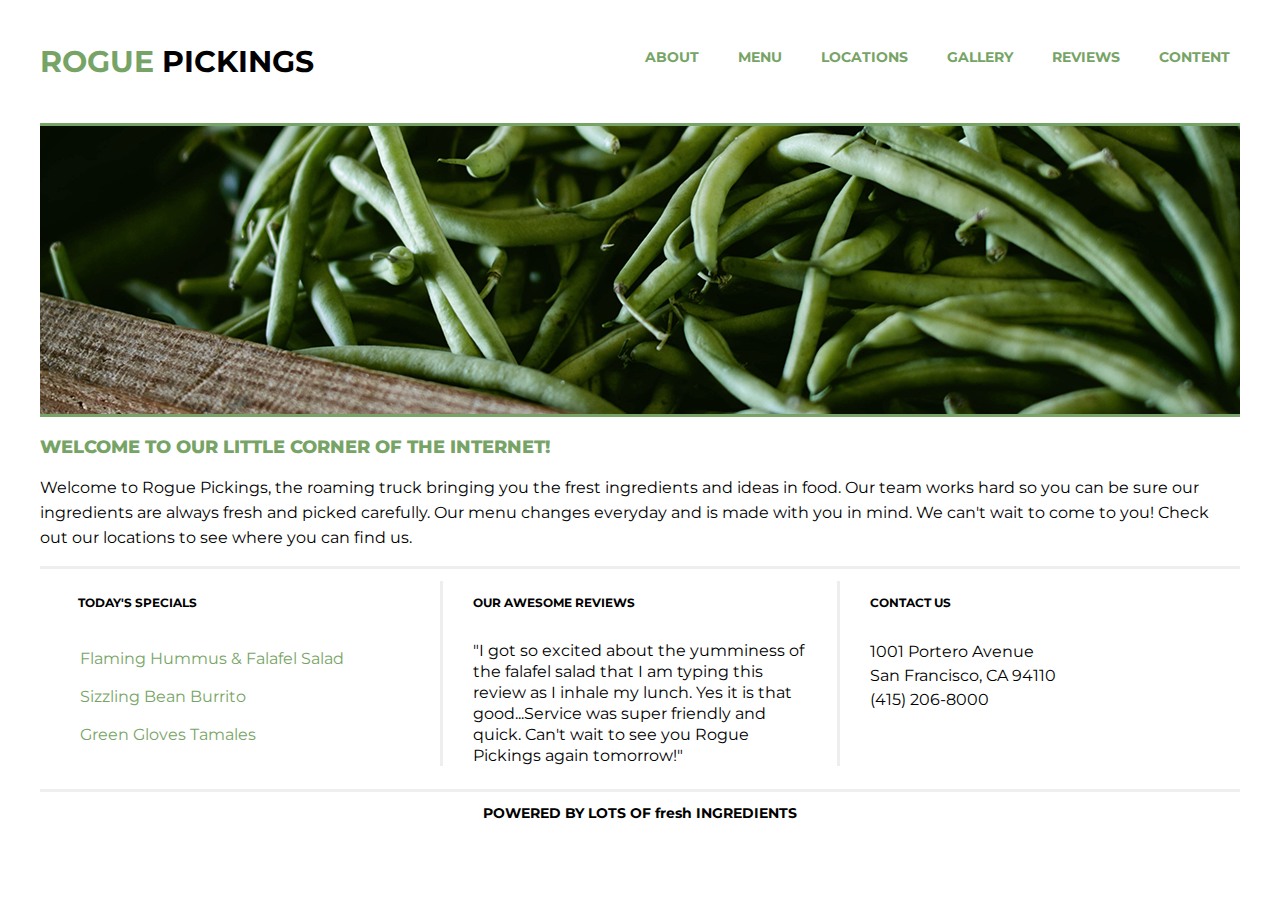
==== rogue-site/index.html @ ee1169ee "my first commit" ====
<!doctype html>
<html lang="en">
<head>
  <meta charset="utf-8">
  <title>Rogue Pickings</title>
  <link rel="stylesheet" href="css/normalize.css">
  <link rel="stylesheet" href="css/main.css">
  <link href="https://fonts.googleapis.com/css?family=Montserrat&display=swap" rel="stylesheet">
</head>

  <!---HEADER--->

  <body>

<header>
  <div class="full-width">
  <h1>ROGUE <span id="pickings">PICKINGS</span></h1>
  <nav>
    <ul>
      <li><a href="www.roguepickings.com/about/">ABOUT</a></li>
      <li><a href="www.roguepickings.com/menu/">MENU</a></li>
      <li><a href="www.roguepickings.com/locations/">LOCATIONS</a></li>
      <li><a href="www.roguepickings.com/gallery/">GALLERY</a></li>
      <li><a href="www.roguepickings.com/reviews/">REVIEWS</a></li>
      <li><a href="www.roguepickings.com/content/">CONTENT</a></li>
    </ul>
  </nav>
</div>
</header>

<!---TOP SECTION--->

<main>

<section class="top-section">
  <div class="full-width">
    <img id="hero" src="img/hero-image.png" alt="Green Beans"/>
    <h2>WELCOME TO OUR LITTLE CORNER OF THE INTERNET!</h2>
    <p>Welcome to Rogue Pickings, the roaming truck bringing you the frest ingredients and ideas in food. Our team
      works hard so you can be sure our ingredients are always fresh and picked carefully.
      Our menu changes everyday and is made with you in mind. We can't wait to come to you!
      Check out our locations to see where you can find us.</p>
  </div>
</section>

<!--BOTTOM SECTION--->

<section class ="bottom-section">
  <div class="full-width">
  <div class="third-width">
    <h3 id="specials">TODAY'S SPECIALS</h3>
    <ul class="menu">
    <li><a href="www.recipe.org/salad/"><span>Flaming Hummus &amp; Falafel Salad</span></a></li>
    <li><a href="www.recipe.org/salad/"><span>Sizzling Bean Burrito</span></a></li>
    <li><a href="www.recipe.org/salad/"><span>Green Gloves Tamales</span></a></li>
</ul>
  </div>

  <div class="third-width">
    <div class ="reviews-border">
    <h3>OUR AWESOME REVIEWS</h3>
      <p class ="review">"I got so excited about the yumminess of the falafel salad that I am typing this review as I inhale my lunch.
        Yes it is that good...Service was super friendly and quick. Can't wait to see you Rogue Pickings
        again tomorrow!"</p>
  </div>
</div>

  <div class="third-width">
    <h3>CONTACT US</h3>
    <p class="address">1001 Portero Avenue<br>
    San Francisco, CA 94110<br>
    (415) 206-8000</p>
  </div>

</div>
</section>

<!---FOOTER--->

<footer>
  <div class="full-width">
<h2><strong>POWERED BY LOTS OF </strong><span id="fresh">fresh</span> <strong>INGREDIENTS</strong></h2>
</div>
</footer>



</main>
</body>
</html>
---- rogue-site/css/main.css ----
/*---BASE STYLES---*/

@font-face {
font-family: Wisdom Script;
src: url('../fonts/wisdom-script.otf') format('opentype');
}

body {
  font-family: 'Montserrat', sans-serif;
  color: #77a466;
}

/*---GRID---*/

.full-width {
  width:1200px;
  margin: 0 auto;
}

.third-width {
  width: 400px;
  float: left;
  border-top: 3px solid #eee;
  height: 220px;
}

/*---HEADER----*/
header {
  height: 100px;
  margin: 0 auto;
}

header h1 {
font-size: 30px;
font-weight: bold;
line-height: 23px;
padding: 50px 0;
float: left;
margin: 0;

}

 #pickings {
  color: #000000;
  font-size: 30px;
  font-weight:bold;
  padding: 50px 0;
}

header nav {
  float: right;
  padding: 46px 0;

}

header nav ul {
  margin: 0;
  padding: 0;
}



header nav ul li {
  display:inline-block;
  padding: 0 10px;
}

header nav ul li a {
  text-decoration: none;
  text-transform: capitalize;
  font-size: 14px;
  font-family: font-family: myriad-pro, sans-serif;
  font-weight: bold;
  line-height: 23px;
  margin: 0;
  padding-left: 15px;
  color:#77a466;
}

/*---TOP SECTION----*/
.top-section .full-width {
  margin: 0 auto;
}

.top-section h2 {
font-size: 18px;
font-family: 'Montserrat', sans-serif;
font-weight: 800;
line-height: 23px;
}

.top-section p{
  color: #000000;
  font-size: 16px;
  line-height:25px;
}

.top-section img#hero {
  border-top: 3px solid #77a466;
  border-bottom: 3px solid #77a466;
}

/*---BOTTOM SECTION----*/

.bottom-section h3{
  font-size: 12px;
  line-height: 23px;
  font-weight:bold;
  color: #000000;
  padding: 10px 30px;
}

#specials {
  padding: 10px 38px;
}

.menu {
  font-size: 16px;
  list-style: none;
}

.menu li {
  color: #77a466;
  padding: 10px 0;
  line-height: 18px;
  text-decoration: none;
}

.menu li a {
  text-decoration: none;
  color: #77a466;
}

.reviews-border{
  border-left: 3px solid #eee;
  border-right: 3px solid #eee;
}

.review {
  font-size: 16px;
  line-height: 21px;
  color: #000000;
  padding: 0 30px;
}

.address {
  font-size: 16px;
  line-height: 24px;
  color: #000000;
  padding: 0 30px;
}

/*---FOOTER----*/

footer .full-width{
  height: 50px;
  border-top: 3px solid #eee;
  margin: 0 auto;
  clear: both;
  text-align: center;
}

footer h2 {
  color: #000000;
  font-size: 14px;
  font-weight: bold;
}

}
#fresh {
	font-family: 'Wisdom Script';
	text-transform: lowercase;
	color: #77a466;
	font-size: 14px;
}
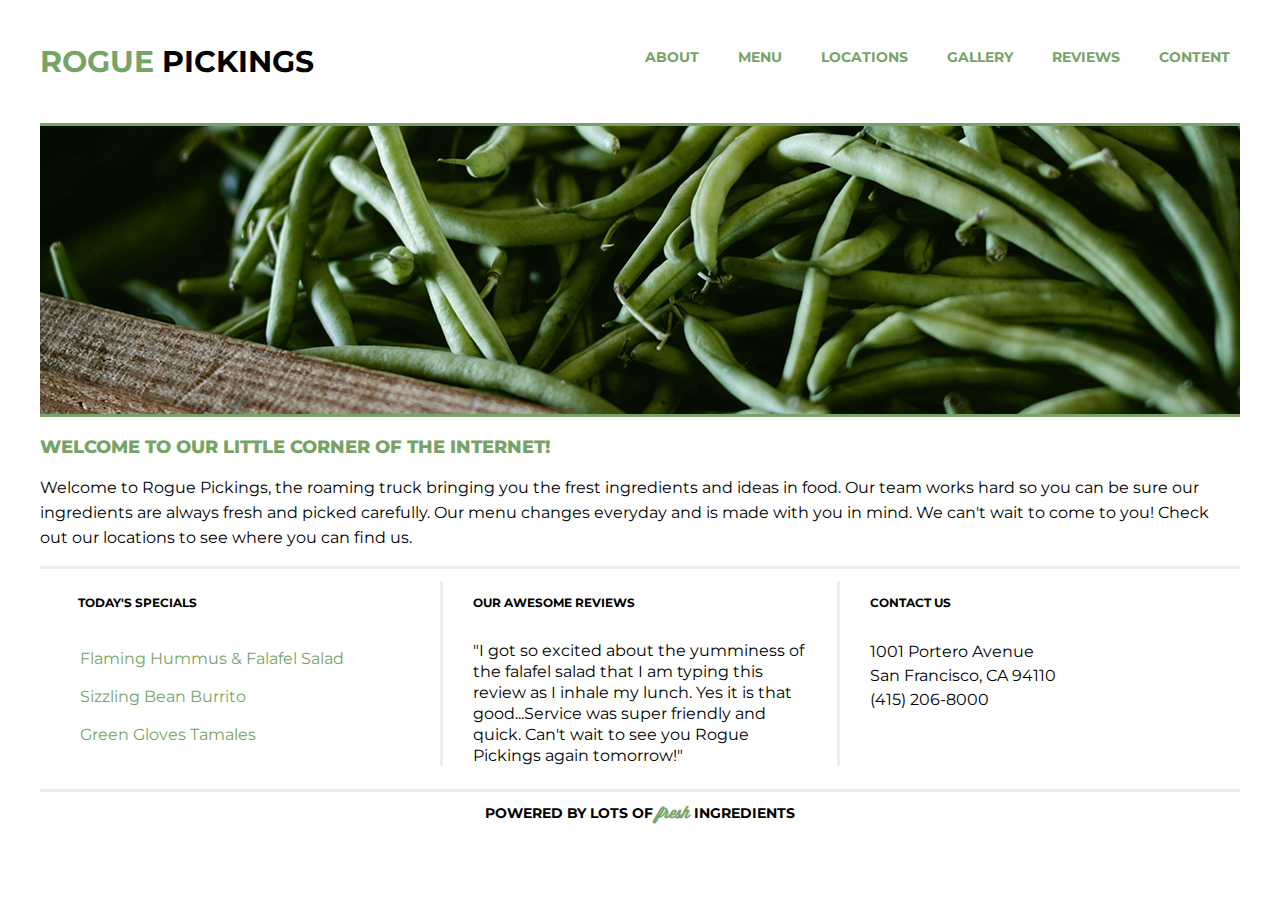
==== commit 46274caa: "fresh font change" ====
--- a/rogue-site/index.html
+++ b/rogue-site/index.html
@@ -6,6 +6,7 @@
   <link rel="stylesheet" href="css/normalize.css">
   <link rel="stylesheet" href="css/main.css">
   <link href="https://fonts.googleapis.com/css?family=Montserrat&display=swap" rel="stylesheet">
+  <link href="https://fonts.googleapis.com/css?family=Lobster&display=swap" rel="stylesheet">
 </head>
 
   <!---HEADER--->
--- a/rogue-site/css/main.css
+++ b/rogue-site/css/main.css
@@ -166,10 +166,10 @@
   font-weight: bold;
 }
 
-}
 #fresh {
-	font-family: 'Wisdom Script';
+  font-family: Wisdom Script;
+  font-weight: bold;
 	text-transform: lowercase;
 	color: #77a466;
-	font-size: 14px;
+	font-size: 16px;
 }
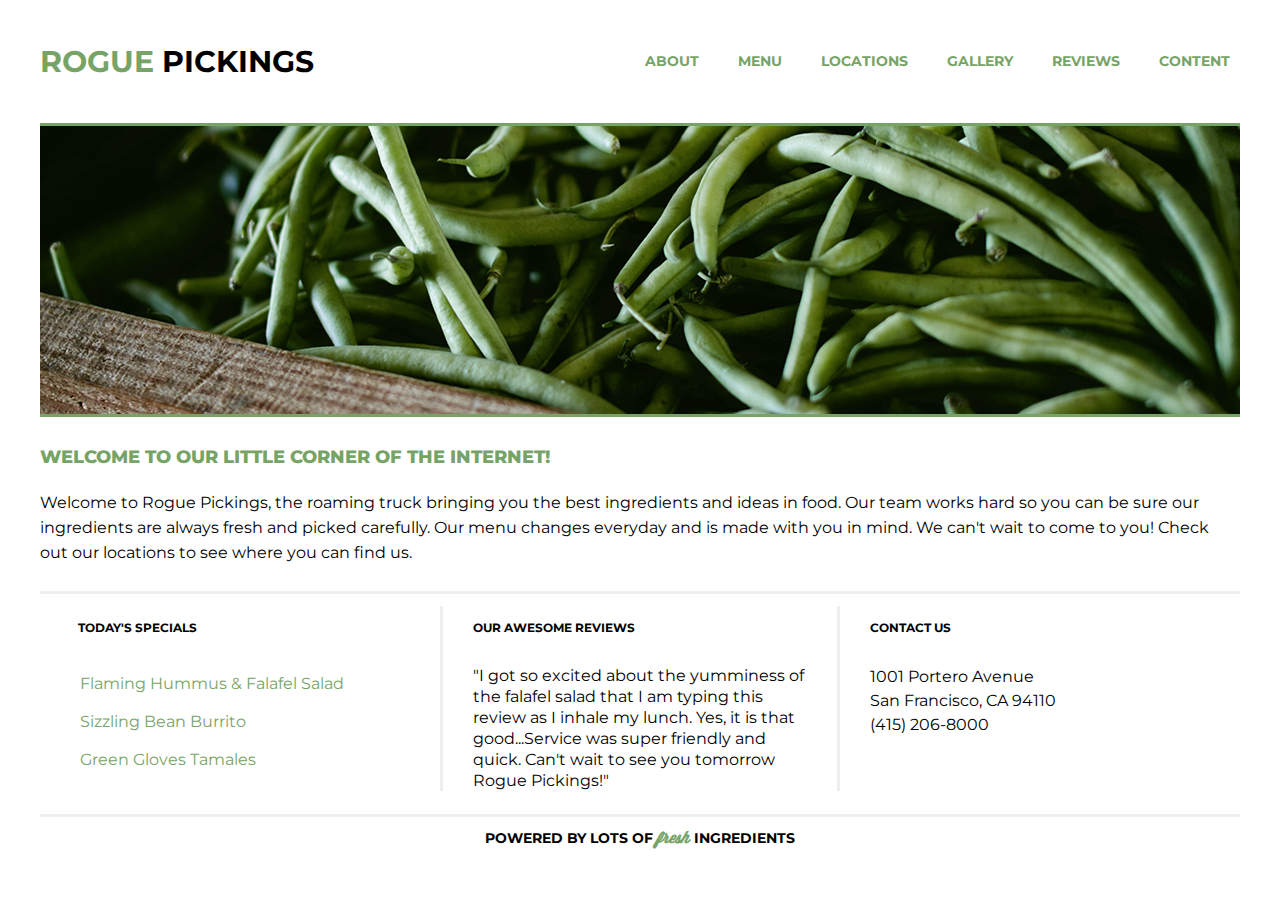
==== commit 7516f180: "typos" ====
--- a/rogue-site/index.html
+++ b/rogue-site/index.html
@@ -37,7 +37,7 @@
   <div class="full-width">
     <img id="hero" src="img/hero-image.png" alt="Green Beans"/>
     <h2>WELCOME TO OUR LITTLE CORNER OF THE INTERNET!</h2>
-    <p>Welcome to Rogue Pickings, the roaming truck bringing you the frest ingredients and ideas in food. Our team
+    <p>Welcome to Rogue Pickings, the roaming truck bringing you the best ingredients and ideas in food. Our team
       works hard so you can be sure our ingredients are always fresh and picked carefully.
       Our menu changes everyday and is made with you in mind. We can't wait to come to you!
       Check out our locations to see where you can find us.</p>
@@ -61,8 +61,8 @@
     <div class ="reviews-border">
     <h3>OUR AWESOME REVIEWS</h3>
       <p class ="review">"I got so excited about the yumminess of the falafel salad that I am typing this review as I inhale my lunch.
-        Yes it is that good...Service was super friendly and quick. Can't wait to see you Rogue Pickings
-        again tomorrow!"</p>
+        Yes, it is that good...Service was super friendly and quick. Can't wait to see you
+        tomorrow Rogue Pickings!"</p>
   </div>
 </div>
 
--- a/rogue-site/css/main.css
+++ b/rogue-site/css/main.css
@@ -49,7 +49,7 @@
 
 header nav {
   float: right;
-  padding: 46px 0;
+  padding: 50px 0;
 
 }
 
@@ -87,12 +87,14 @@
 font-family: 'Montserrat', sans-serif;
 font-weight: 800;
 line-height: 23px;
+padding: 10px 0px 5px 0px;
 }
 
 .top-section p{
   color: #000000;
   font-size: 16px;
   line-height:25px;
+  padding-bottom: 10px;
 }
 
 .top-section img#hero {
